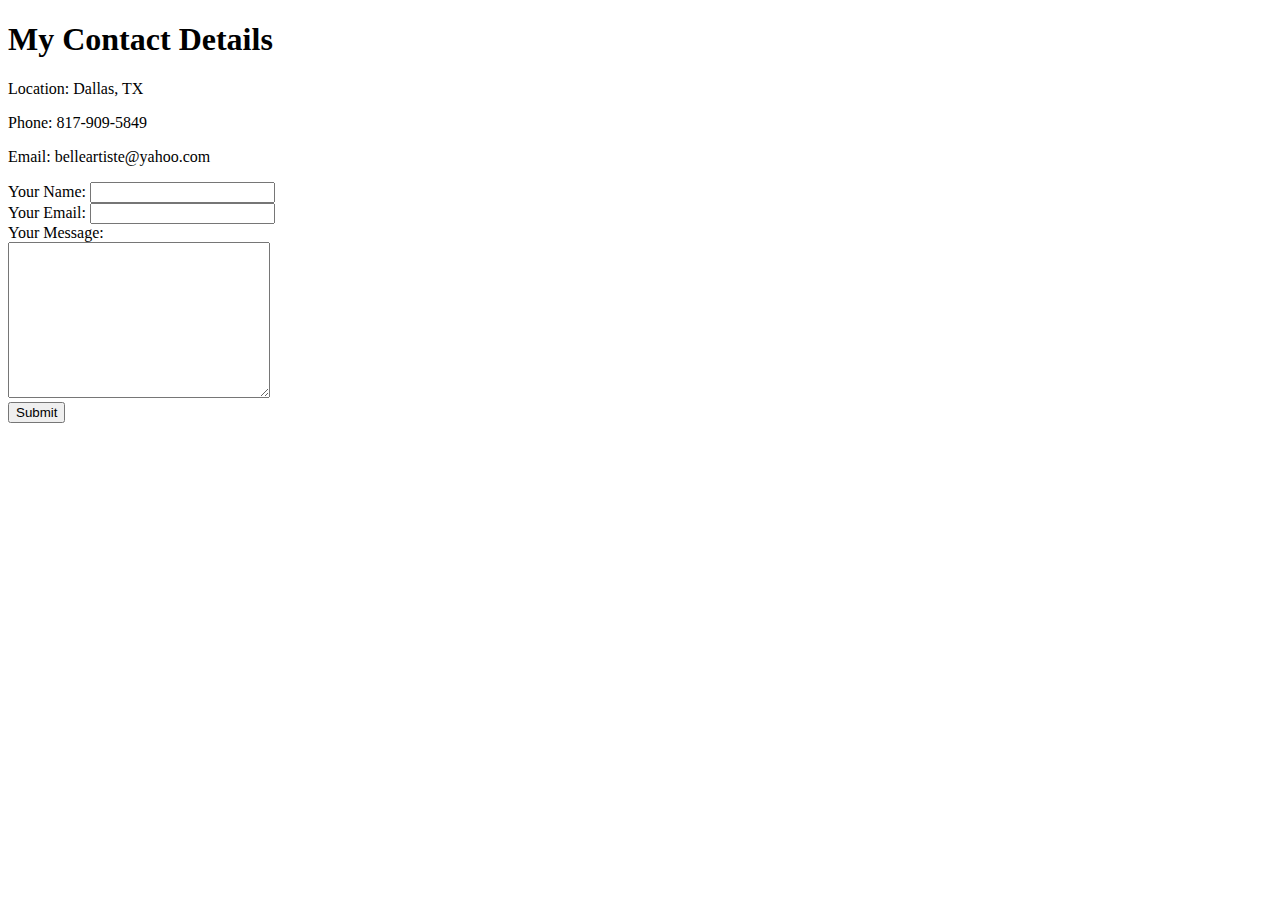
==== contact.html @ c05f366c "Add initial cv website files" ====
<!DOCTYPE html>
<html lang="en" dir="ltr">
  <head>
    <meta charset="utf-8">
    <title></title>
  </head>
  <body>
    <h1>My Contact Details</h1>
    <p>
      Location: Dallas, TX
    </p>
    <p>
      Phone: 817-909-5849
    </p>
    <p>
      Email: belleartiste@yahoo.com
    </p>

    <form class="" action="mailto:info@belleartiste@yahoo.com" method="post" enctype="text/plain">
      <label>Your Name:</label>
      <input type="text" name="yourName" value=""><br>
      <label>Your Email:</label>
      <input type="email" name="yourEmail" value=""><br>
      <label>Your Message:</label><br>
      <textarea name="yourMessage" rows="10" cols="30"></textarea><br>
      <input type="submit" name="" value="Submit">
    </form>
  </body>
</html>
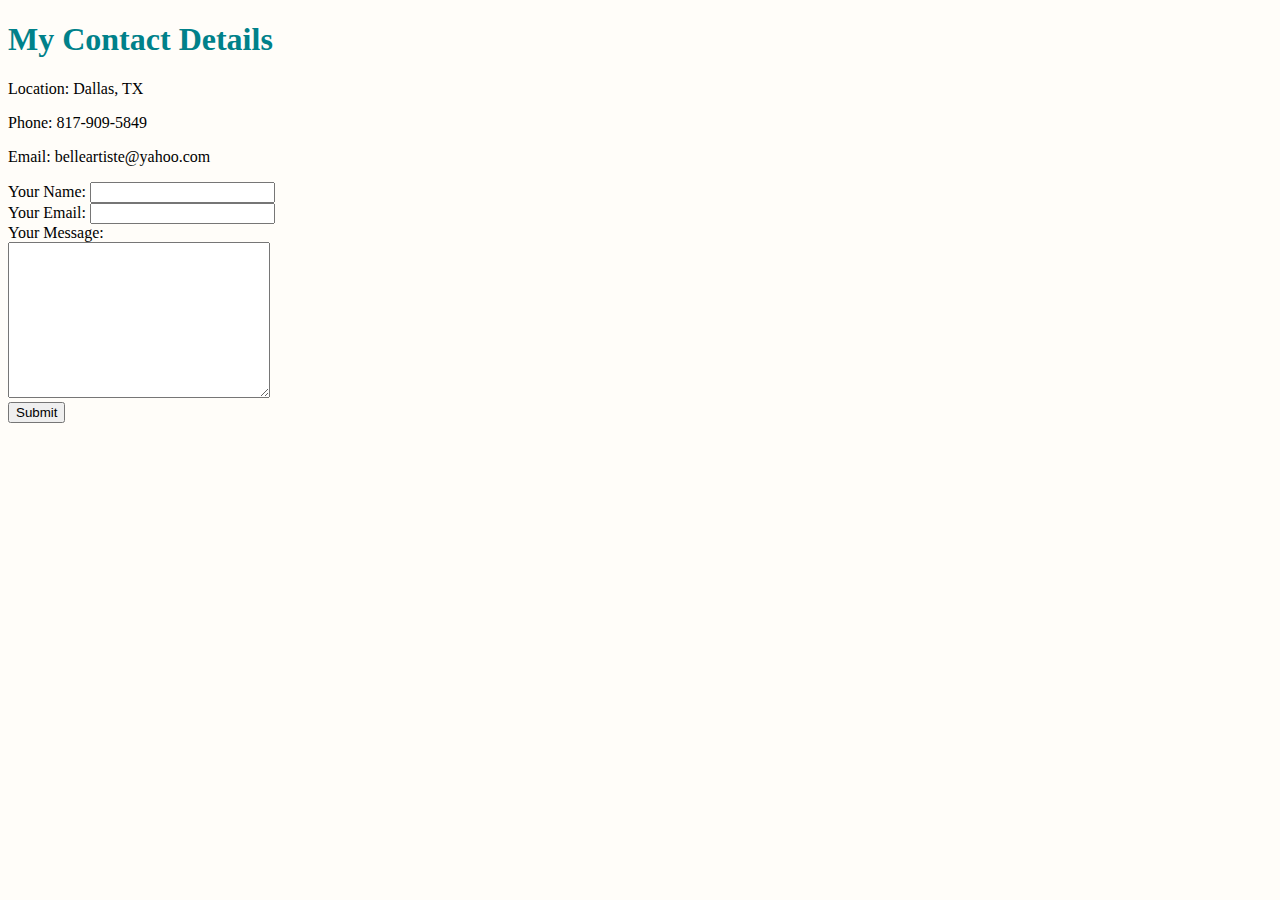
==== commit 3732782f: "Revised CV" ====
--- a/contact.html
+++ b/contact.html
@@ -3,6 +3,7 @@
   <head>
     <meta charset="utf-8">
     <title></title>
+    <link rel="stylesheet" href="css/styles.css">
   </head>
   <body>
     <h1>My Contact Details</h1>
--- a/css/styles.css
+++ b/css/styles.css
@@ -0,0 +1,30 @@
+body {
+  background-color: #fffdf9;
+}
+
+h1 {
+  color: #00818a;
+}
+
+h3 {
+  margin-left: 20px;
+  color: #49beb7;
+}
+
+hr {
+  margin-left: 300px;
+  border-style: none;
+  border-top-style: dotted;
+  border-color: #ccc;
+  border-width: 5px;
+  width: 5%;
+}
+
+table {
+  margin-left: 20px;
+}
+
+a {
+  margin: 20px;
+  color: #00818a;
+}
